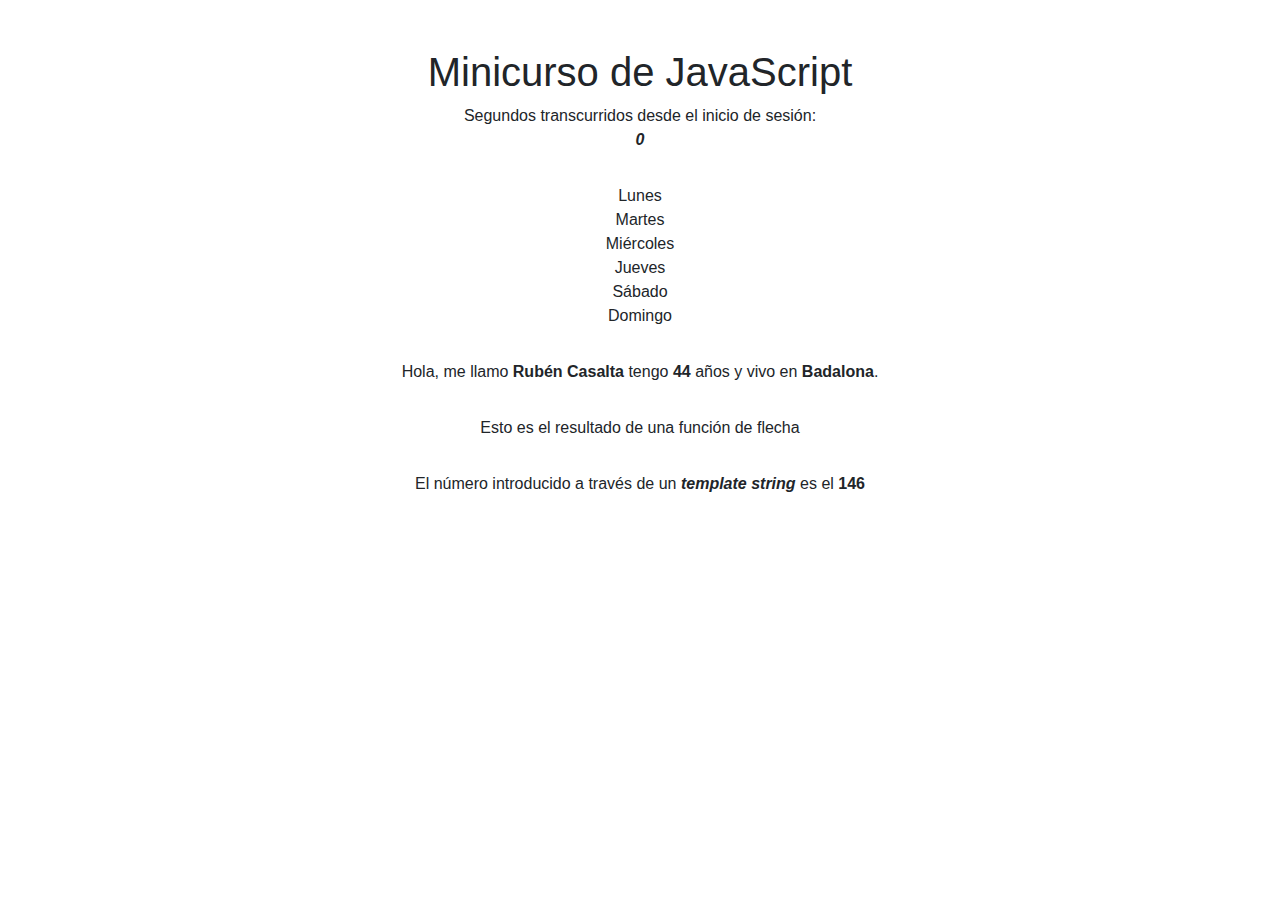
==== js.html @ 98aec1a6 "Terminado minicurso de JavaScript de refuerzo" ====
<!DOCTYPE html>
<html lang="en">
<head>
    <meta charset="UTF-8">
    <meta name="viewport" content="width=device-width, initial-scale=1.0">
    <title>Minicurso de JavaScript - Bluuweb</title>
    <link rel="stylesheet" href="assets/css/style.css">
	<link rel="stylesheet" href="https://cdn.jsdelivr.net/npm/bootstrap@4.5.3/dist/css/bootstrap.min.css">
	<script src="assets/js/js.js"></script>
</head>
<body>

    <div class="container pt-5">
        <h1>Minicurso de JavaScript</h1>
		<p>Segundos transcurridos desde el inicio de sesión: <br><em><b id="message"></b></em></p>
		<ul id="week"></ul>
		<p class="user"></p>
		<p class="sum"></p>
		<p class="msg_num"></p>
		<ul id="pokemons"></ul>
    </div>

    <script src="https://code.jquery.com/jquery-3.5.1.slim.min.js"></script>
    <script src="https://cdn.jsdelivr.net/npm/bootstrap@4.5.3/dist/js/bootstrap.bundle.min.js"></script>
</body>
</html>
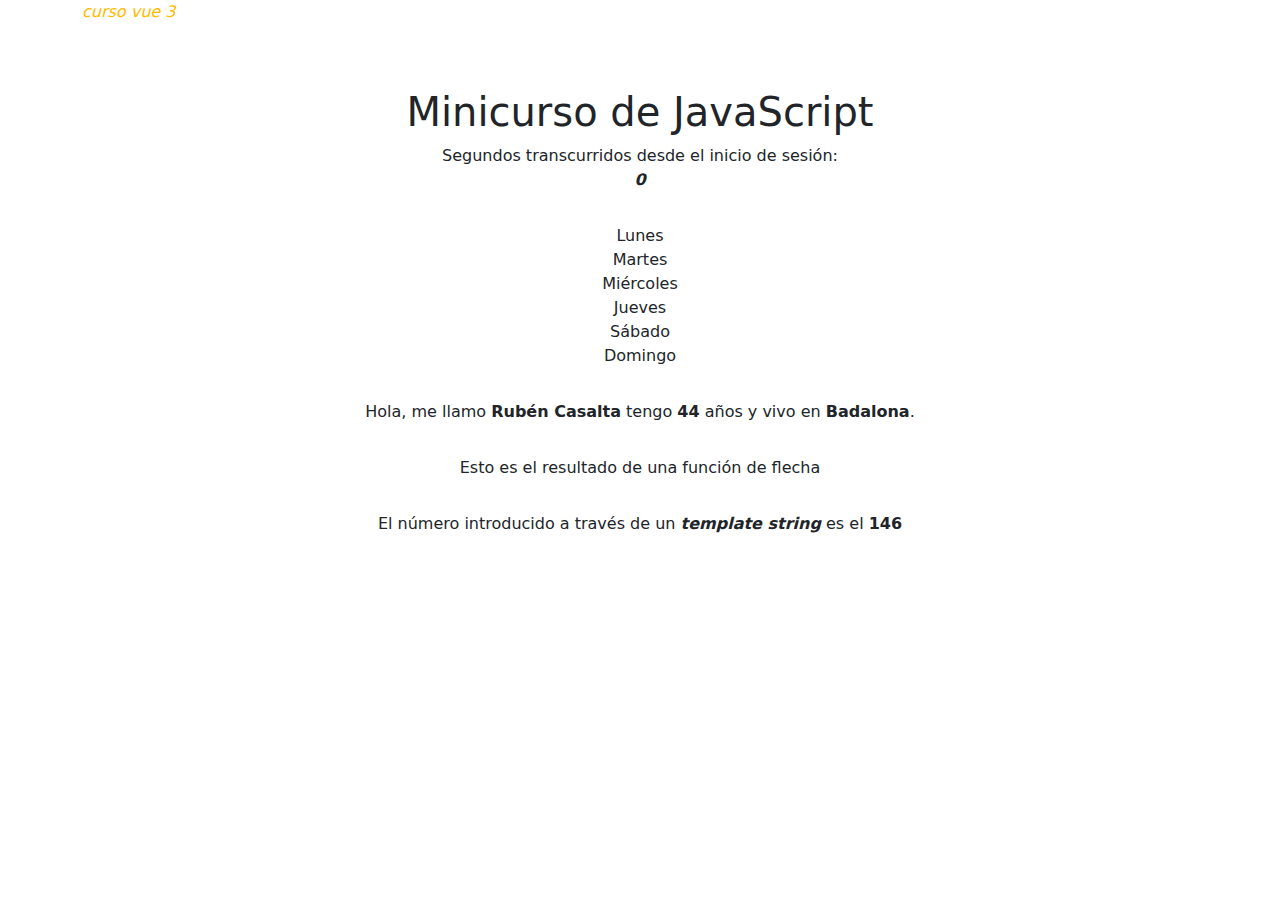
==== commit 66e6e73f: "Terminado minicurso de JavaScript de refuerzo" ====
--- a/js.html
+++ b/js.html
@@ -1,26 +1,35 @@
 <!DOCTYPE html>
 <html lang="en">
 <head>
-    <meta charset="UTF-8">
-    <meta name="viewport" content="width=device-width, initial-scale=1.0">
-    <title>Minicurso de JavaScript - Bluuweb</title>
-    <link rel="stylesheet" href="assets/css/style.css">
-	<link rel="stylesheet" href="https://cdn.jsdelivr.net/npm/bootstrap@4.5.3/dist/css/bootstrap.min.css">
+	<meta charset="UTF-8">
+	<meta name="viewport" content="width=device-width, initial-scale=1.0">
+	<title>Minicurso de JavaScript - Bluuweb</title>
+
+	<link rel="stylesheet" href="https://cdn.jsdelivr.net/npm/bootstrap@5.0.0-alpha3/dist/css/bootstrap.min.css">
+	<link rel="stylesheet" href="assets/css/style.css">
+
 	<script src="assets/js/js.js"></script>
 </head>
 <body>
 
-    <div class="container pt-5">
-        <h1>Minicurso de JavaScript</h1>
+	<nav class="nav-top">
+		<div class="container">
+			<ul class="list-unstyled text-right">
+				<li><a class="nav-top__link" href="/">curso vue 3</a></li>
+			</ul>
+		</div>
+	</nav>
+
+	<div class="container pt-5">
+		<h1>Minicurso de JavaScript</h1>
 		<p>Segundos transcurridos desde el inicio de sesión: <br><em><b id="message"></b></em></p>
 		<ul id="week"></ul>
 		<p class="user"></p>
 		<p class="sum"></p>
 		<p class="msg_num"></p>
 		<ul id="pokemons"></ul>
-    </div>
+	</div>
 
-    <script src="https://code.jquery.com/jquery-3.5.1.slim.min.js"></script>
-    <script src="https://cdn.jsdelivr.net/npm/bootstrap@4.5.3/dist/js/bootstrap.bundle.min.js"></script>
+	<script src="https://cdn.jsdelivr.net/npm/bootstrap@5.0.0-alpha3/dist/js/bootstrap.bundle.min.js"></script>
 </body>
 </html>--- a/assets/css/style.css
+++ b/assets/css/style.css
@@ -0,0 +1,8 @@
+
+	.nav-top {
+		font-style: italic;
+	}
+	.nav-top .nav-top__link {
+		color: #ffbb00;
+		text-decoration: none;
+	}
